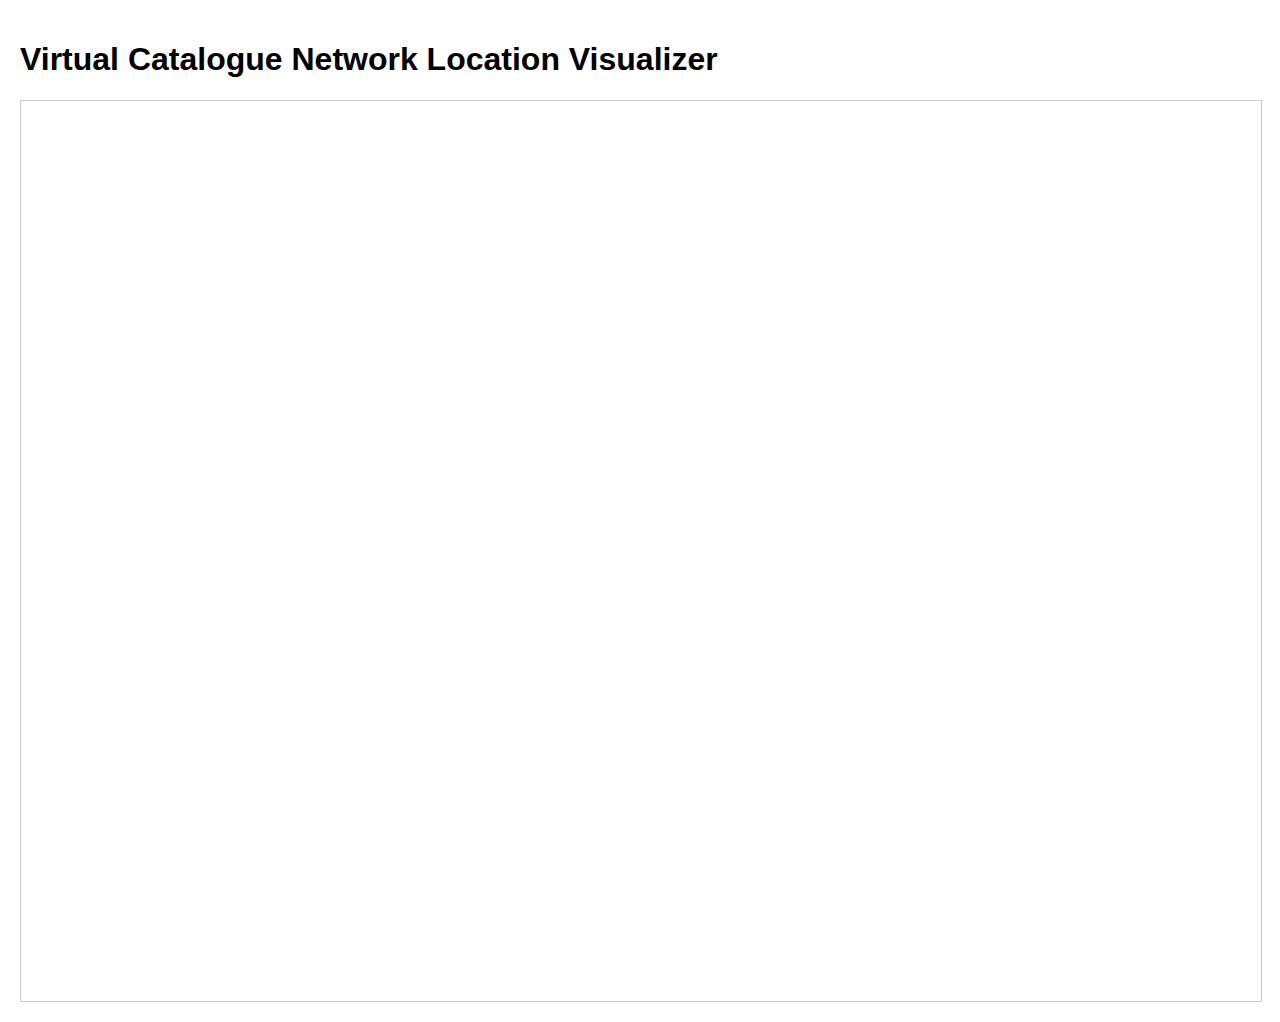
==== fluent-vc-ui/index.html @ 9643fd48 "Refactor code structure for improved readability and maintainability" ====
<!DOCTYPE html>
<html lang="en">
<head>
    <meta charset="UTF-8">
    <meta name="viewport" content="width=device-width, initial-scale=1.0">
    <title>Virtual Catalogue Network Location Visualizer</title>
    <script src="https://d3js.org/d3.v7.min.js"></script>
    <style>
        body {
            font-family: Arial, sans-serif;
            margin: 0;
            padding: 20px;
        }
        #visualization {
            width: 100%;
            height: 900px;
            border: 1px solid #ccc;
            overflow: auto;
        }
        .node {
            position: absolute;
            overflow: hidden;
            border: 1px solid #fff;
            box-sizing: border-box;
            font: 10px sans-serif;
            transition: opacity 0.5s;
        }
        .node:hover {
            opacity: 0.9;
        }
        .node-label {
            position: absolute;
            padding: 4px;
            font-size: 12px;
            font-weight: bold;
            color: #fff;
            text-shadow: 1px 1px 2px rgba(0,0,0,0.7);
            overflow: hidden;
            text-overflow: ellipsis;
            white-space: nowrap;
            pointer-events: none;
        }
        .root { background-color: #333; }
        .retailer { background-color: #fd8d3c; }
        .virtualcatalogue { background-color: #74c476; }
        /* Network colors will be assigned dynamically */
        .location { background-color: #6baed6; }
        
        .tooltip {
            position: absolute;
            background-color: rgba(255, 255, 255, 0.9);
            border: 1px solid #ddd;
            padding: 10px;
            border-radius: 5px;
            pointer-events: none;
            font-size: 14px;
            max-width: 300px;
            z-index: 1000;
        }
        
        .collapse-indicator {
            position: absolute;
            bottom: 5px;
            right: 10px;
            font-size: 20px;
            font-weight: bold;
            color: white;
            cursor: pointer;
            background-color: rgba(0,0,0,0.3);
            border-radius: 50%;
            width: 24px;
            height: 24px;
            line-height: 20px;
            text-align: center;
        }
        
        .node--has-children {
            cursor: pointer;
        }
    </style>
</head>
<body>
    <h1>Virtual Catalogue Network Location Visualizer</h1>
    <div id="visualization"></div>

    <script>
        // Store network colors for consistency
        const networkColors = {};
        
        // Generate a random color
        function getRandomColor() {
            const letters = '0123456789ABCDEF';
            let color = '#';
            for (let i = 0; i < 6; i++) {
                color += letters[Math.floor(Math.random() * 16)];
            }
            return color;
        }
        
        // Get color for a specific network ID
        function getNetworkColor(networkId) {
            if (!networkColors[networkId]) {
                networkColors[networkId] = getRandomColor();
            }
            return networkColors[networkId];
        }
        
        // Fetch the data
        fetch('data.json')
            .then(response => response.json())
            .then(data => {
                createVisualization(data);
            })
            .catch(error => console.error('Error loading data:', error));

        function createVisualization(data) {
            // Set up dimensions
            const width = 1800;
            const height = 900;
            
            // Function to collapse node and all its children
            function collapse(d) {
                if (d.children) {
                    d._children = d.children;
                    d._children.forEach(collapse);
                    d.children = null;
                }
            }
            
            // Function to expand a node (only one level)
            function expand(d) {
                if (d._children) {
                    d.children = d._children;
                    d._children = null;
                }
            }
            
            // Function to toggle node expansion state
            function toggleNode(d) {
                if (d.children) {
                    collapse(d);
                } else if (d._children) {
                    expand(d);
                }
                update(d);
            }
            
            // Create a hierarchy from the data
            const root = d3.hierarchy(data)
                .sum(d => 100) // Base size value for all nodes
                .sort((a, b) => b.value - a.value);
            
            // Collapse all retailers by default
            if (root.children) {
                root.children.forEach(collapse);
            }
            
            // Create the treemap layout
            const treemap = d3.treemap()
                .size([width, height])
                .paddingTop(28)
                .paddingRight(7)
                .paddingInner(3)
                .round(true);
                
            // Create SVG container
            const svg = d3.select("#visualization")
                .append("div")
                .style("position", "relative")
                .style("width", width + "px")
                .style("height", height + "px")
                .style("overflow", "hidden");
            
            // Create tooltip
            const tooltip = d3.select("body")
                .append("div")
                .attr("class", "tooltip")
                .style("opacity", 0);
            
            // Main update function for treemap
            function update(source) {
                // Compute the new treemap layout
                root.sum(d => {
                    // Dynamic sizing - more children makes bigger boxes
                    if (d.children || d._children) {
                        const count = (d.children ? d.children.length : 
                                     (d._children ? d._children.length : 0));
                        return 100 + count * 50;
                    }
                    return 100; // Base size for leaf nodes
                });
                
                treemap(root);
                
                // Select all existing nodes
                const nodes = svg.selectAll(".node")
                    .data(root.descendants(), d => d.id || (d.id = ++nodeId));
                
                // Remove exiting nodes
                nodes.exit().remove();
                
                // Enter new nodes
                const nodeEnter = nodes.enter()
                    .append("div")
                    .attr("class", d => {
                        let classNames = "node";
                        if (d.depth === 0) classNames += " root";
                        else if (d.depth === 1) classNames += " retailer";
                        else if (d.depth === 2) classNames += " virtualcatalogue";
                        else if (d.depth === 3) classNames += " network";
                        else classNames += " location";
                        
                        if (d.children || d._children) classNames += " node--has-children";
                        return classNames;
                    })
                    .style("left", d => d.x0 + "px")
                    .style("top", d => d.y0 + "px")
                    .style("width", d => Math.max(0, d.x1 - d.x0) + "px")
                    .style("height", d => Math.max(0, d.y1 - d.y0) + "px")
                    .style("opacity", 0)
                    .style("background-color", d => {
                        // Apply random but consistent colors to networks
                        if (d.depth === 3) { // Network level
                            return getNetworkColor(d.data.name);
                        }
                        return null; // Use CSS class color for other levels
                    })
                    .on("click", function(event, d) {
                        // Only toggle if node has children
                        if (d.children || d._children) {
                            event.stopPropagation();
                            toggleNode(d);
                        }
                    })
                    .on("mouseover", function(event, d) {
                        tooltip.transition()
                            .duration(200)
                            .style("opacity", .9);
                        
                        let tooltipContent = `<strong>${d.data.name}</strong>`;
                        if (d.data.ref) tooltipContent += `<br>Ref: ${d.data.ref}`;
                        if (d.data.type) tooltipContent += `<br>Type: ${d.data.type}`;
                        if (d.data.status) tooltipContent += `<br>Status: ${d.data.status}`;
                        
                        tooltip.html(tooltipContent)
                            .style("left", (event.pageX + 15) + "px")
                            .style("top", (event.pageY - 28) + "px");
                    })
                    .on("mouseout", function() {
                        tooltip.transition()
                            .duration(500)
                            .style("opacity", 0);
                    });
                
                // Add node labels
                nodeEnter.append("div")
                    .attr("class", "node-label")
                    .style("left", "4px")
                    .style("top", "4px")
                    .style("width", d => Math.max(0, d.x1 - d.x0 - 10) + "px")
                    .text(d => d.data.name || "");
                
                // Add toggle indicators for nodes with children
                nodeEnter.filter(d => d.children || d._children)
                    .append("div")
                    .attr("class", "collapse-indicator")
                    .text(d => d.children ? "-" : "+");
                
                // Update all nodes
                const nodeUpdate = nodeEnter.merge(nodes);
                
                // Transition to new positions
                nodeUpdate.transition()
                    .duration(750)
                    .style("opacity", 1)
                    .style("left", d => d.x0 + "px")
                    .style("top", d => d.y0 + "px")
                    .style("width", d => Math.max(0, d.x1 - d.x0) + "px")
                    .style("height", d => Math.max(0, d.y1 - d.y0) + "px")
                    .style("background-color", d => {
                        // Apply random but consistent colors to networks
                        if (d.depth === 3) { // Network level
                            return getNetworkColor(d.data.name);
                        }
                        return null; // Use CSS class color for other levels
                    });
                
                // Update labels
                nodeUpdate.select(".node-label")
                    .style("width", d => Math.max(0, d.x1 - d.x0 - 10) + "px");
                
                // Update collapse indicators
                nodeUpdate.select(".collapse-indicator")
                    .text(d => d.children ? "-" : "+");
                
                // Transition exiting nodes
                nodes.exit()
                    .transition()
                    .duration(750)
                    .style("opacity", 0)
                    .remove();
            }
            
            // Initialize counter for node IDs
            let nodeId = 0;
            
            // Initialize the visualization
            update(root);
            
            // Add zoom functionality
            function setupZoom() {
                const zoomContainer = d3.select("#visualization");
                let scale = 1;
                let translateX = 0;
                let translateY = 0;
                
                zoomContainer.on("wheel", function(event) {
                    event.preventDefault();
                    const delta = event.deltaY > 0 ? 0.9 : 1.1;
                    scale *= delta;
                    scale = Math.min(Math.max(0.5, scale), 3);
                    
                    svg.style("transform", `translate(${translateX}px, ${translateY}px) scale(${scale})`);
                });
                
                // Add pan functionality here if needed
            }
            
            setupZoom();
        }
    </script>
</body>
</html>
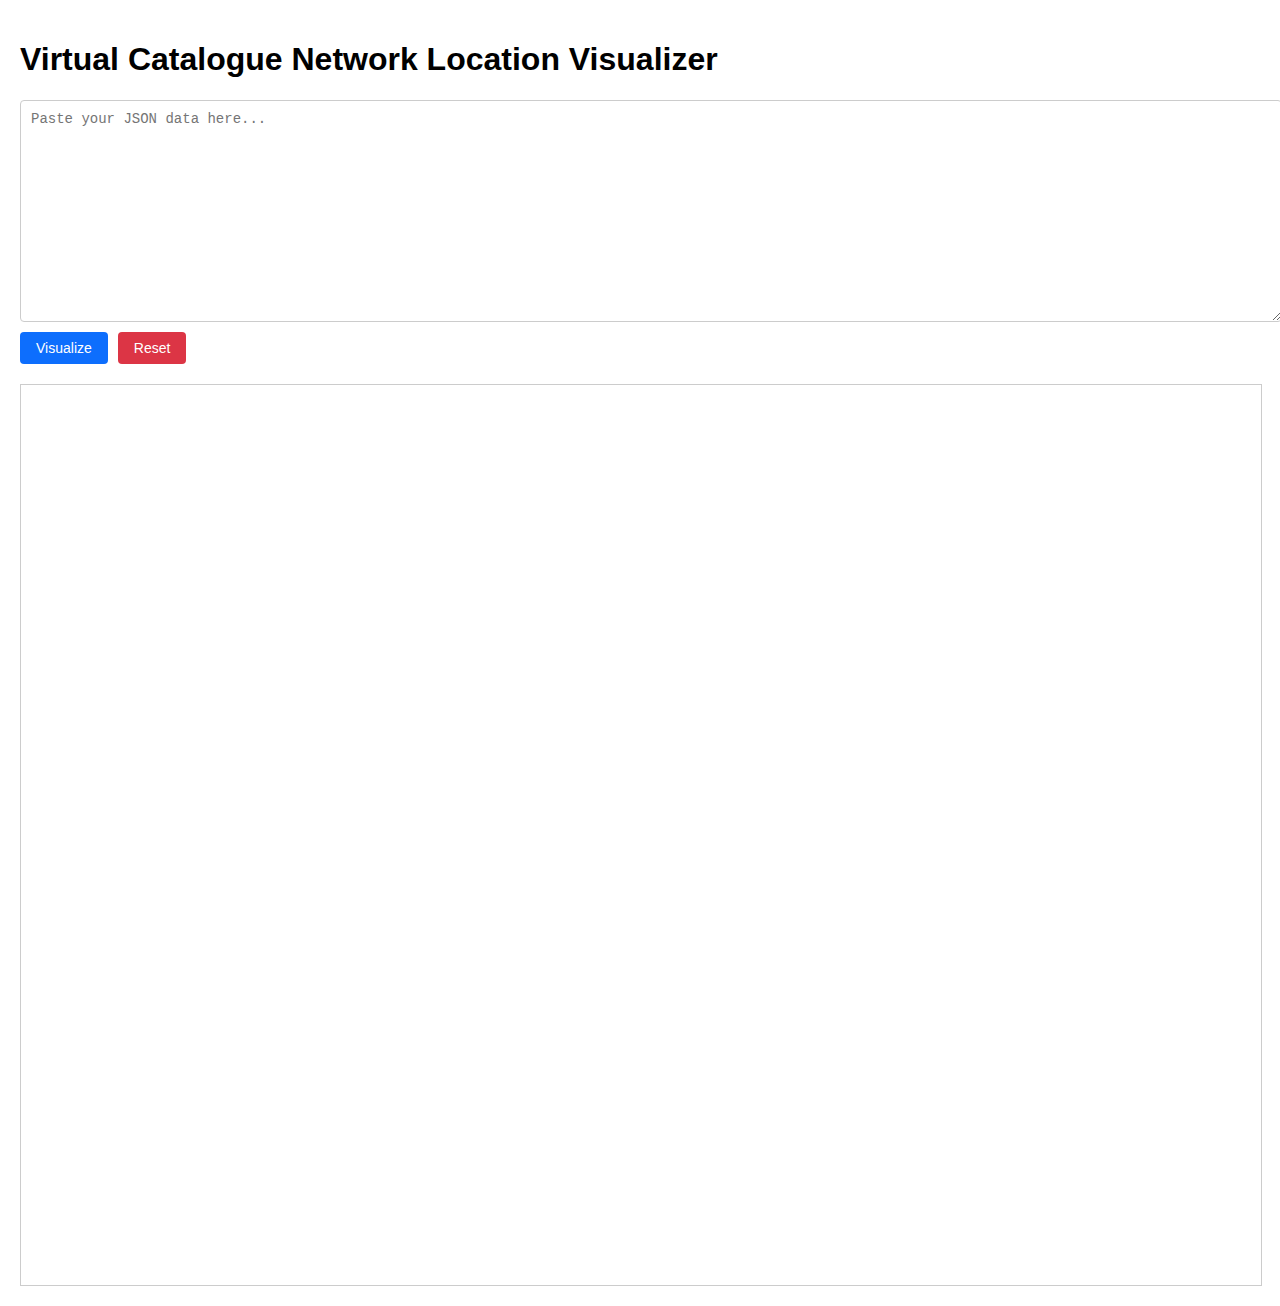
==== commit 97c5331c: "Add input section with JSON parsing and visualization functionality" ====
--- a/fluent-vc-ui/index.html
+++ b/fluent-vc-ui/index.html
@@ -77,10 +77,66 @@
         .node--has-children {
             cursor: pointer;
         }
+
+        /* Added styles for input section */
+        .input-section {
+            margin-bottom: 20px;
+            display: flex;
+            flex-direction: column;
+            gap: 10px;
+        }
+        
+        #json-input {
+            width: 100%;
+            height: 200px;
+            padding: 10px;
+            font-family: monospace;
+            font-size: 14px;
+            border: 1px solid #ccc;
+            border-radius: 4px;
+        }
+        
+        .button-group {
+            display: flex;
+            gap: 10px;
+        }
+        
+        button {
+            padding: 8px 16px;
+            background-color: #0d6efd;
+            color: white;
+            border: none;
+            border-radius: 4px;
+            cursor: pointer;
+            font-size: 14px;
+            transition: background-color 0.2s;
+        }
+        
+        button:hover {
+            background-color: #0b5ed7;
+        }
+        
+        #reset-btn {
+            background-color: #dc3545;
+        }
+        
+        #reset-btn:hover {
+            background-color: #bb2d3b;
+        }
     </style>
 </head>
 <body>
     <h1>Virtual Catalogue Network Location Visualizer</h1>
+    
+    <!-- Added input section -->
+    <div class="input-section">
+        <textarea id="json-input" placeholder="Paste your JSON data here..."></textarea>
+        <div class="button-group">
+            <button id="visualize-btn">Visualize</button>
+            <button id="reset-btn">Reset</button>
+        </div>
+    </div>
+
     <div id="visualization"></div>
 
     <script>
@@ -105,13 +161,31 @@
             return networkColors[networkId];
         }
         
-        // Fetch the data
-        fetch('data.json')
-            .then(response => response.json())
-            .then(data => {
+        // Initialize visualization on button click instead of on load
+        document.getElementById('visualize-btn').addEventListener('click', function() {
+            const jsonInput = document.getElementById('json-input').value.trim();
+            if (!jsonInput) {
+                alert('Please paste JSON data in the textarea.');
+                return;
+            }
+            
+            try {
+                const data = JSON.parse(jsonInput);
+                // Clear existing visualization
+                document.getElementById('visualization').innerHTML = '';
+                // Create visualization with parsed data
                 createVisualization(data);
-            })
-            .catch(error => console.error('Error loading data:', error));
+            } catch (error) {
+                console.error('Error parsing JSON:', error);
+                alert('Invalid JSON format. Please check your input.');
+            }
+        });
+        
+        // Reset button functionality
+        document.getElementById('reset-btn').addEventListener('click', function() {
+            document.getElementById('json-input').value = '';
+            document.getElementById('visualization').innerHTML = '';
+        });
 
         function createVisualization(data) {
             // Set up dimensions
